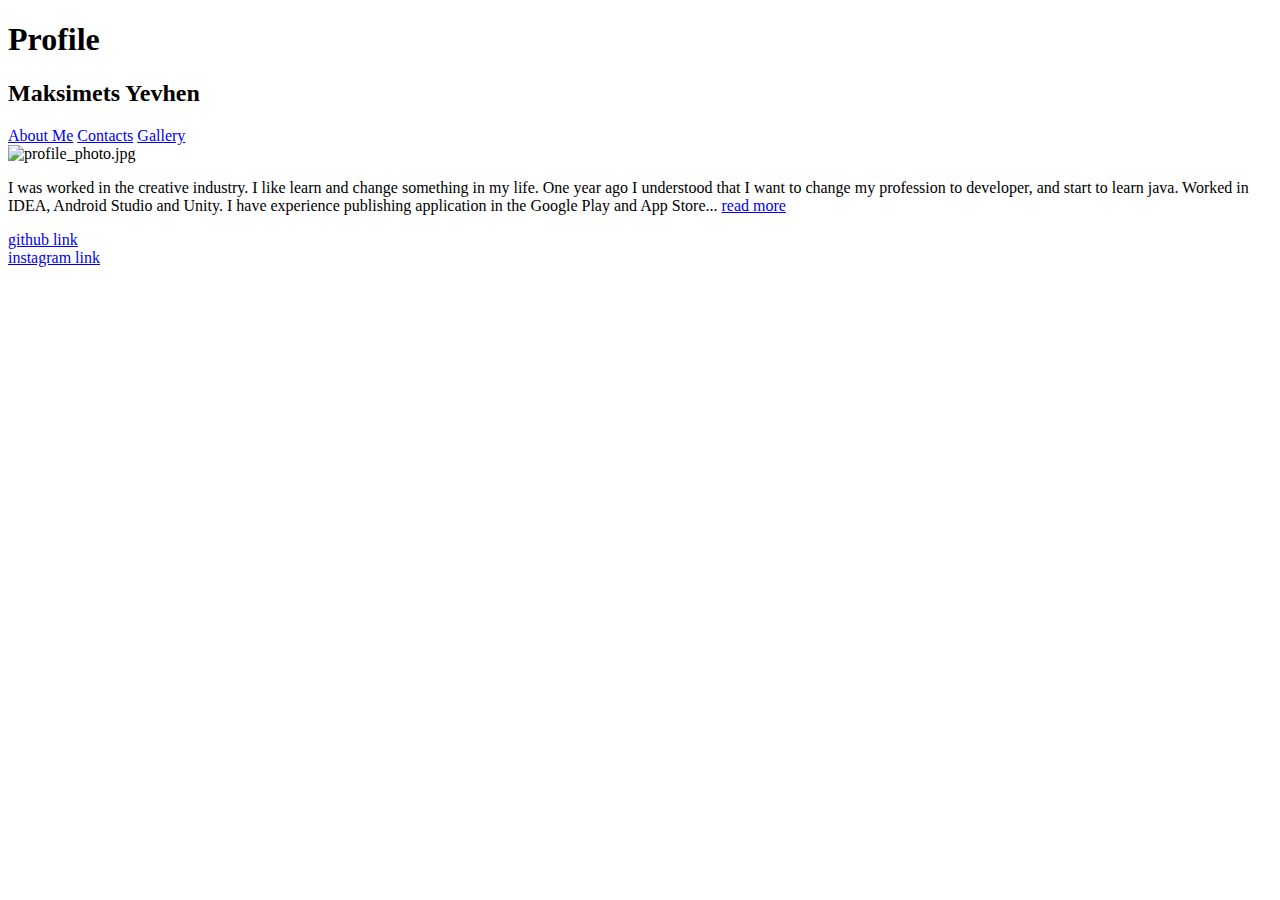
==== index.html @ ae5544ca "add index.html with info (start page)" ====
<!DOCTYPE html>
<html lang="en">
<head>
    <meta charset="UTF-8">
    <meta name="viewport" content="width=device-width, initial-scale=1.0">
    <title>Home</title>
</head>
<body>
    <h1>Profile</h1>
    <h2>Maksimets Yevhen</h2>
    <a href="./pages/about.html">About Me</a>
    <a href="./pages/contacts.html">Contacts</a>
    <a href="./pages/gallery.html">Gallery</a> 
    <br>
    <img src="./images/profile_Yevhen.jpg" alt="profile_photo.jpg">
    <p>I was worked in the creative industry. I like learn and change something in my life. 
        One year ago I understood that I want to change my profession to developer, and start to learn java. Worked in IDEA, Android Studio and Unity. 
        I have experience publishing application in the Google Play and App Store... <a href="./pages/about.html">read more</a>
    </p>
    <a href="https://github.com/EugeneMaksimets?tab=repositories" target="_blank">github link</a>
    <br><a href="https://www.instagram.com/just_for_soul/" target="_blank">instagram link</a>
</body>
</html>
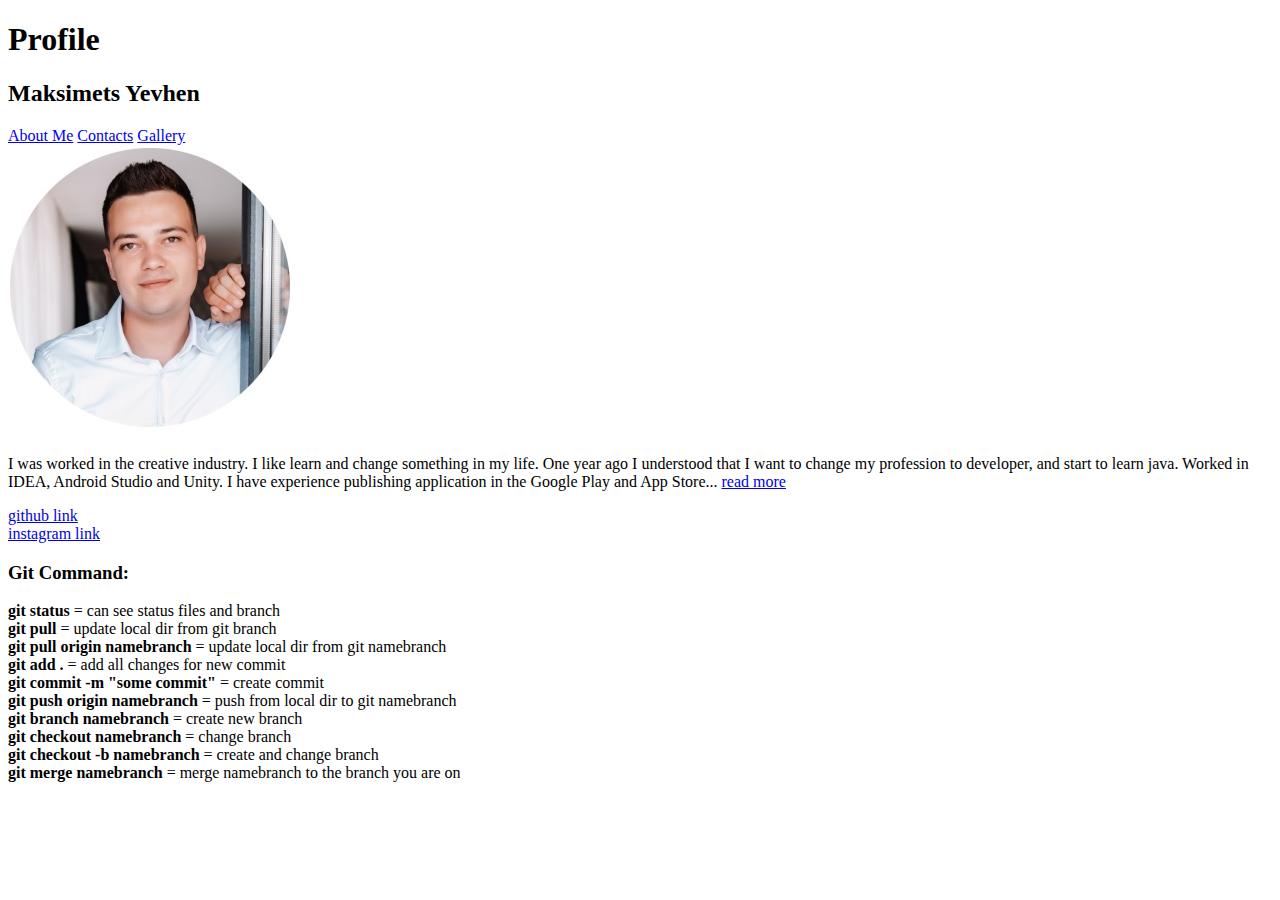
==== commit a9bc5da0: "add git command to index.html" ====
--- a/index.html
+++ b/index.html
@@ -19,5 +19,18 @@
     </p>
     <a href="https://github.com/EugeneMaksimets?tab=repositories" target="_blank">github link</a>
     <br><a href="https://www.instagram.com/just_for_soul/" target="_blank">instagram link</a>
+    <h3>Git Command:</h3>
+    <p>
+        <b>git status</b> = can see status files and branch
+        <br><b>git pull</b> = update local dir from git branch
+        <br><b>git pull origin namebranch</b> = update local dir from git namebranch
+        <br><b>git add .</b> = add all changes for new commit
+        <br><b>git commit -m "some commit"</b> = create commit 
+        <br><b>git push origin namebranch</b>  = push from local dir to git namebranch
+        <br><b>git branch namebranch</b> = create new branch
+        <br><b>git checkout namebranch</b> = change branch
+        <br><b>git checkout -b namebranch</b> = create and change branch
+        <br><b>git merge namebranch</b> = merge namebranch to the branch you are on
+    </p>
 </body>
 </html>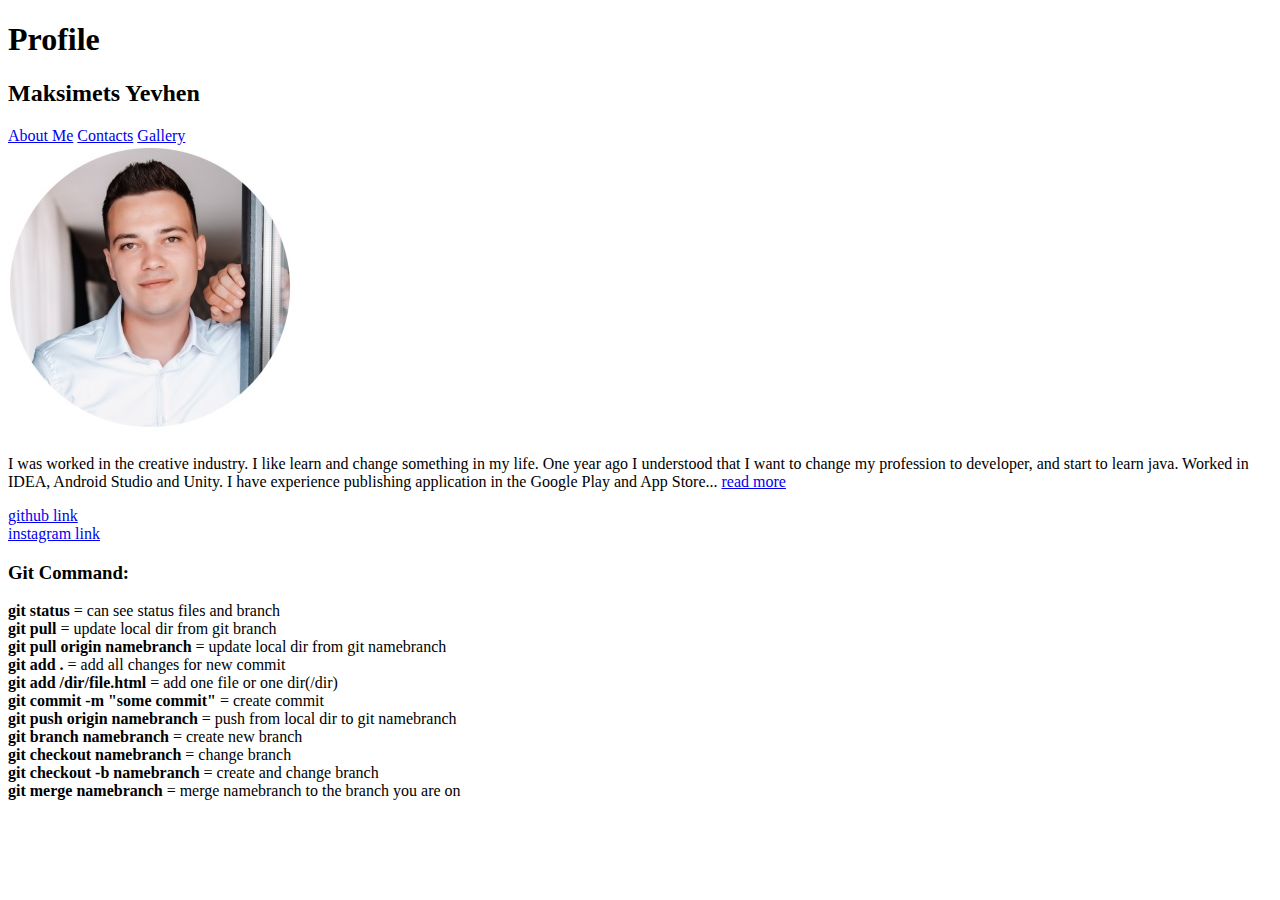
==== commit e0b5cff6: "add one git command to index.html" ====
--- a/index.html
+++ b/index.html
@@ -25,6 +25,7 @@
         <br><b>git pull</b> = update local dir from git branch
         <br><b>git pull origin namebranch</b> = update local dir from git namebranch
         <br><b>git add .</b> = add all changes for new commit
+        <br><b>git add /dir/file.html</b> = add one file or one dir(/dir)
         <br><b>git commit -m "some commit"</b> = create commit 
         <br><b>git push origin namebranch</b>  = push from local dir to git namebranch
         <br><b>git branch namebranch</b> = create new branch
